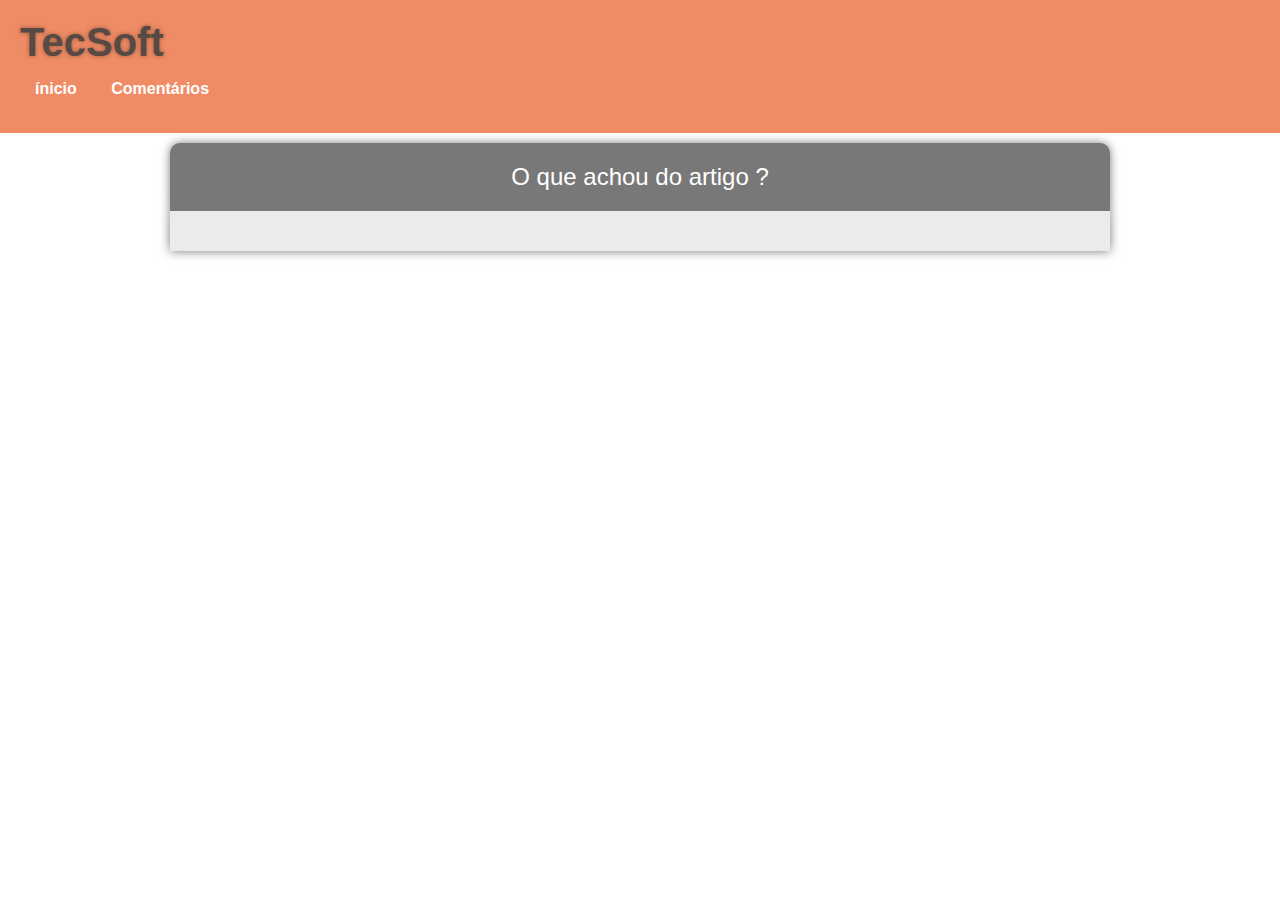
==== src/pages/comentario.html @ d734715c "arquivo de comentário" ====
<!DOCTYPE html>
<html lang="pt-br">
<head>
    <meta charset="UTF-8">
    <meta name="viewport" content="width=device-width, initial-scale=1.0">
    <link rel="stylesheet" href="../css/estilo.css">
    <link rel="shortcut icon" href="../icons/Razer-Diamondback-Magma-1.ico" type="image/x-icon">
    <meta name="author" content="Sabino lucamba Capingana">
    <meta name="description" content="Artigo para treinamento de estudos em Html,css e JavaScript">
    <title>TecSoft-Tecnologia</title>
</head>

<body>
    <header>
        <h1>TecSoft</h1>
        <nav class="navigation-header">
            <a href="#">ínicio</a>
            <a href="#">Comentários</a>
        </nav>
    </header>
    <nav class="after-header">
        <p>O que achou do artigo ? </p>
    </nav>
 <main>

  </main>
   
</body>

</html>
---- src/css/estilo.css ----
* {
  margin: 0%;
  padding: 0%;
}

body{
    font-family: Arial, Helvetica, sans-serif;
   
    background-color: #FFFF;
}

:root {
  --backgroundHeader: #F08C65;
  --backgroundBody: #EBEBEB;
  --backgroundPesquisar: #f3f4f6;
  --fontFamilyPadrao: Arial, Helvetica, sans-serif;
}

/* ============================================================ */
header{
    background-color:  var(--backgroundHeader);
    max-width: 100%;
    min-width: 320px; 
    padding: 20px;
    margin-bottom: 10px;
}

header h1{
  color: #574944;
  font-family: Arial, Helvetica, sans-serif;
  font-size: 2.5em;
  font-weight: bold;
  text-shadow: 0px 0px 5px rgba(0, 0, 0, 0.356);
}
#post{
  border-top: 1px dashed black;
}

.imagem-responsiva{
  width: 100%;
 
}
.navigation-header a{
  display: flex;
  display:inline-block;
  font-size: 1em;
  color: #ffff;
}

.navigation-header a{
margin: 5px; 
text-decoration: none;
font-weight: bold;
padding: 10px;
}
.navigation-header a:hover{
  text-decoration: underline;
  transition: 1s;
  color: #574944;
  background-color: #FFFF;
}

.after-header{
  background-color: #797878;
  box-shadow: 0px 0px 10px #797878;
  font-size: 1.5em;
  text-align: center;
  color:#FFFF;
  max-width: 900px;
  min-width: 320px;
  padding: 20px;
  margin: auto;
  border-radius: 10px 10px 0px 0px;
}

main{
  background-color: #EBEBEB;
  box-shadow: 0px 0px 10px #797878;
  max-width: 900px;
  min-width: 320px;
  padding: 20px;
  margin: auto;
}
main span{
  font-size: 1.5em;
  text-decoration: none;
  color: #EBEBEB;
  cursor: pointer;
  background-color: #574944;
  padding: 10px;
}
main h1{
  padding: 10px;
  text-align: center;
  font-size: 2em;
  color: #574944;
  font-family: Arial, Helvetica, sans-serif;
}

main h2{
padding-left: 20px;
  color: #F08C65;
  font-family: Arial, Helvetica, sans-serif;
}
main p{
  text-align: justify;
  line-height: 1.5em;
  margin: 20px;
}

footer{
  text-align: center;
  margin: 20px;
}

footer p a{
  color:#797878;
text-decoration: none;
padding: 10px;
font-size: 1.2em;
}
#response{
  background-color: #797878;
  color: #574944;
  padding: 20px;
  margin: 10px;
  font-size: 1.5em;
  border-radius: 5px;
}
#response:hover{
background-color: #574944;
color: #EBEBEB;
cursor: pointer;
}
footer p a:hover{
  color:#F08C65;
text-decoration: underline;

}
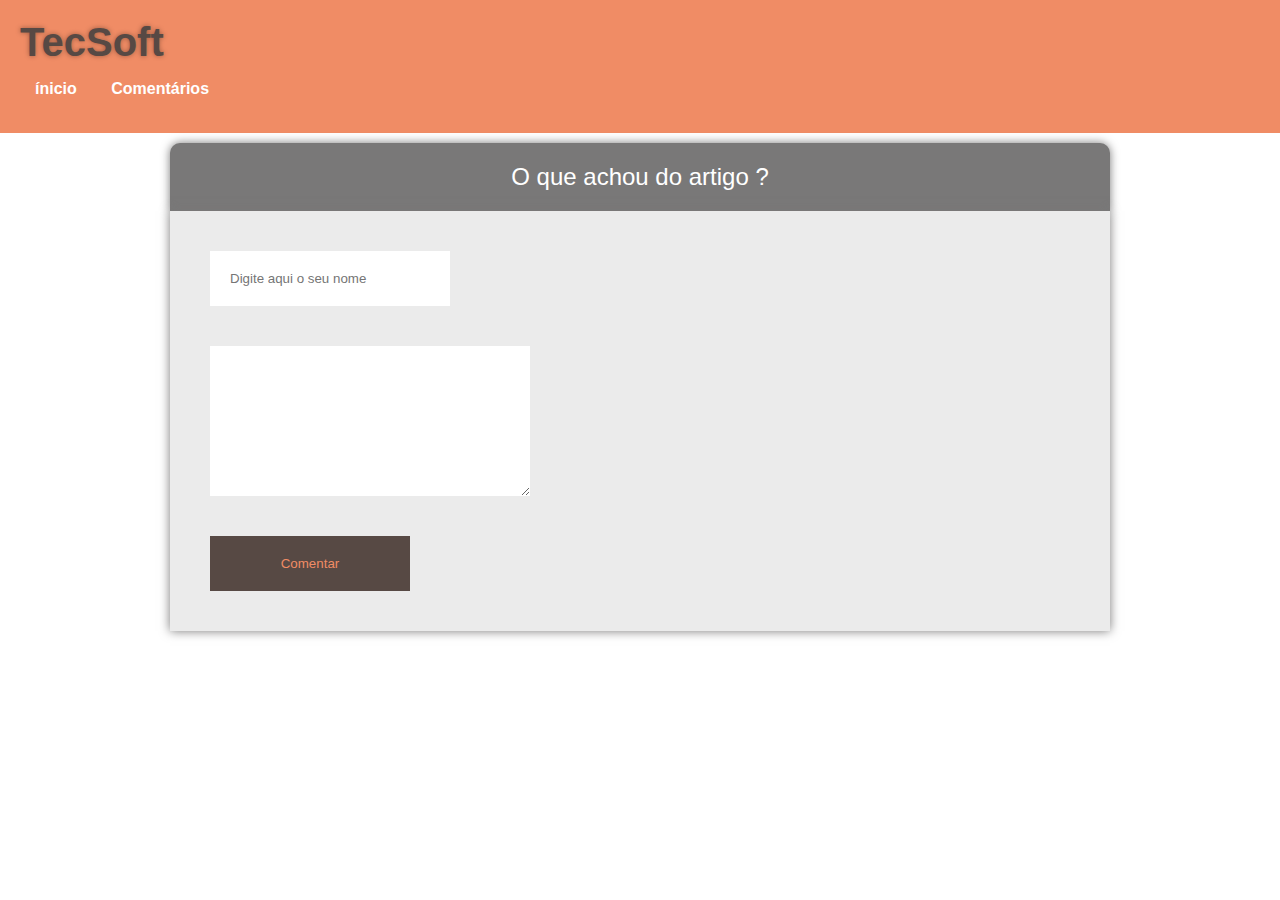
==== commit 861e1821: "comentario" ====
--- a/src/pages/comentario.html
+++ b/src/pages/comentario.html
@@ -21,8 +21,13 @@
     <nav class="after-header">
         <p>O que achou do artigo ? </p>
     </nav>
+   
  <main>
-
+    <form action="" method="get">
+        <input type="text" name="name-user" id="name-user" placeholder="Digite aqui o seu nome">
+        <textarea name="coment-user" id="coment-user" cols="30" rows="10" itemid="coment-user"></textarea>
+        <input type="submit" value="Comentar" id="btn-coment">
+    </form>
   </main>
    
 </body>
--- a/src/css/estilo.css
+++ b/src/css/estilo.css
@@ -35,7 +35,33 @@
 #post{
   border-top: 1px dashed black;
 }
+input{
+  max-width: 900px;
+  min-width: 200px;
+  border: none;
+  display: inline-block;
+  padding: 20px;
+  margin: 20px;
+ 
+}
+#btn-coment{
+  background-color: #574944;
+  color: #F08C65;
+ 
+}
+#btn-coment:hover{
+  background-color: #797878;
+  cursor: pointer;
+}
 
+textarea{
+  max-width: 900px;
+  min-width: 320px;
+  margin: 20px;
+  border: none;
+  display: block;
+
+}
 .imagem-responsiva{
   width: 100%;
  
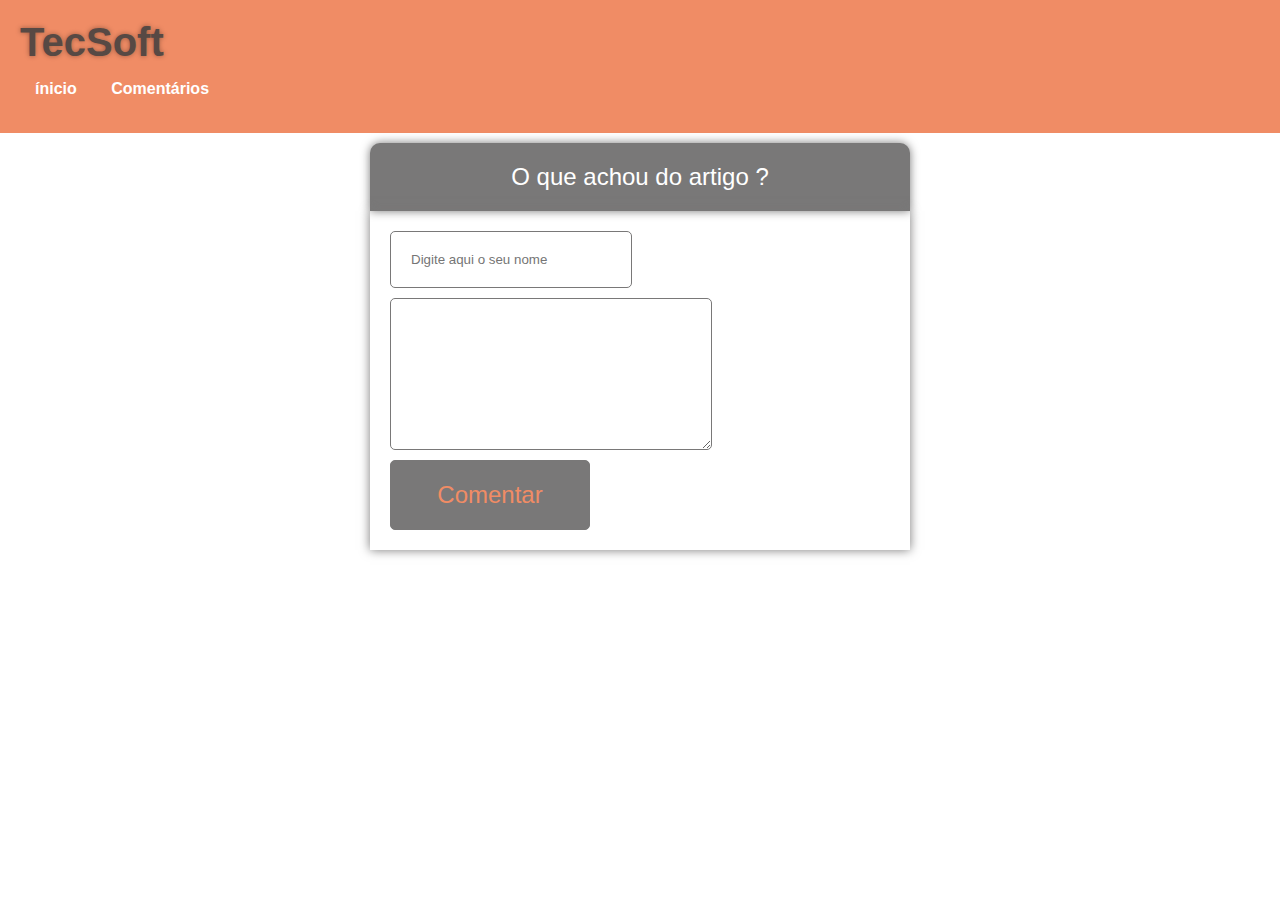
==== commit e8489f8a: "alterado tudo" ====
--- a/src/pages/comentario.html
+++ b/src/pages/comentario.html
@@ -18,11 +18,11 @@
             <a href="#">Comentários</a>
         </nav>
     </header>
-    <nav class="after-header">
+    <nav class="after-header-coment">
         <p>O que achou do artigo ? </p>
     </nav>
    
- <main>
+ <main class="coment-main">
     <form action="" method="get">
         <input type="text" name="name-user" id="name-user" placeholder="Digite aqui o seu nome">
         <textarea name="coment-user" id="coment-user" cols="30" rows="10" itemid="coment-user"></textarea>
--- a/src/css/estilo.css
+++ b/src/css/estilo.css
@@ -35,30 +35,51 @@
 #post{
   border-top: 1px dashed black;
 }
+.coment-main{
+  max-width: 500px;
+  min-width: 200px;
+}
+.after-header-coment{
+  background-color: #797878;
+  box-shadow: 0px 0px 10px #797878;
+  font-size: 1.5em;
+  text-align: center;
+  color:#FFFF;
+  max-width: 500px;
+  min-width: 200px;
+  padding: 20px;
+  margin: auto;
+  border-radius: 10px 10px 0px 0px;
+}
 input{
   max-width: 900px;
   min-width: 200px;
-  border: none;
+  border: 1px solid #797878;
   display: inline-block;
   padding: 20px;
-  margin: 20px;
+  border-radius: 5px;
  
 }
 #btn-coment{
-  background-color: #574944;
+  background-color: #797878;
   color: #F08C65;
+  font-size: 1.5em;
  
 }
 #btn-coment:hover{
-  background-color: #797878;
+  background-color: #F08C65;
+  color: #EBEBEB;
   cursor: pointer;
 }
 
 textarea{
+  border-radius: 5px;
+  border: 5px;
   max-width: 900px;
   min-width: 320px;
-  margin: 20px;
-  border: none;
+  margin-top: 10px;
+  margin-bottom: 10px;
+  border: 1px solid #797878;
   display: block;
 
 }
@@ -100,7 +121,7 @@
 }
 
 main{
-  background-color: #EBEBEB;
+
   box-shadow: 0px 0px 10px #797878;
   max-width: 900px;
   min-width: 320px;
@@ -108,12 +129,11 @@
   margin: auto;
 }
 main span{
-  font-size: 1.5em;
+  font-size: 1em;
   text-decoration: none;
-  color: #EBEBEB;
+  color:  #797878;
   cursor: pointer;
-  background-color: #574944;
-  padding: 10px;
+  padding: 5px;
 }
 main h1{
   padding: 10px;
@@ -146,17 +166,19 @@
 font-size: 1.2em;
 }
 #response{
-  background-color: #797878;
+  background-color:#F08C65;
   color: #574944;
   padding: 20px;
   margin: 10px;
   font-size: 1.5em;
+  border: none;
   border-radius: 5px;
 }
 #response:hover{
 background-color: #574944;
 color: #EBEBEB;
 cursor: pointer;
+transition: 1s;
 }
 footer p a:hover{
   color:#F08C65;
